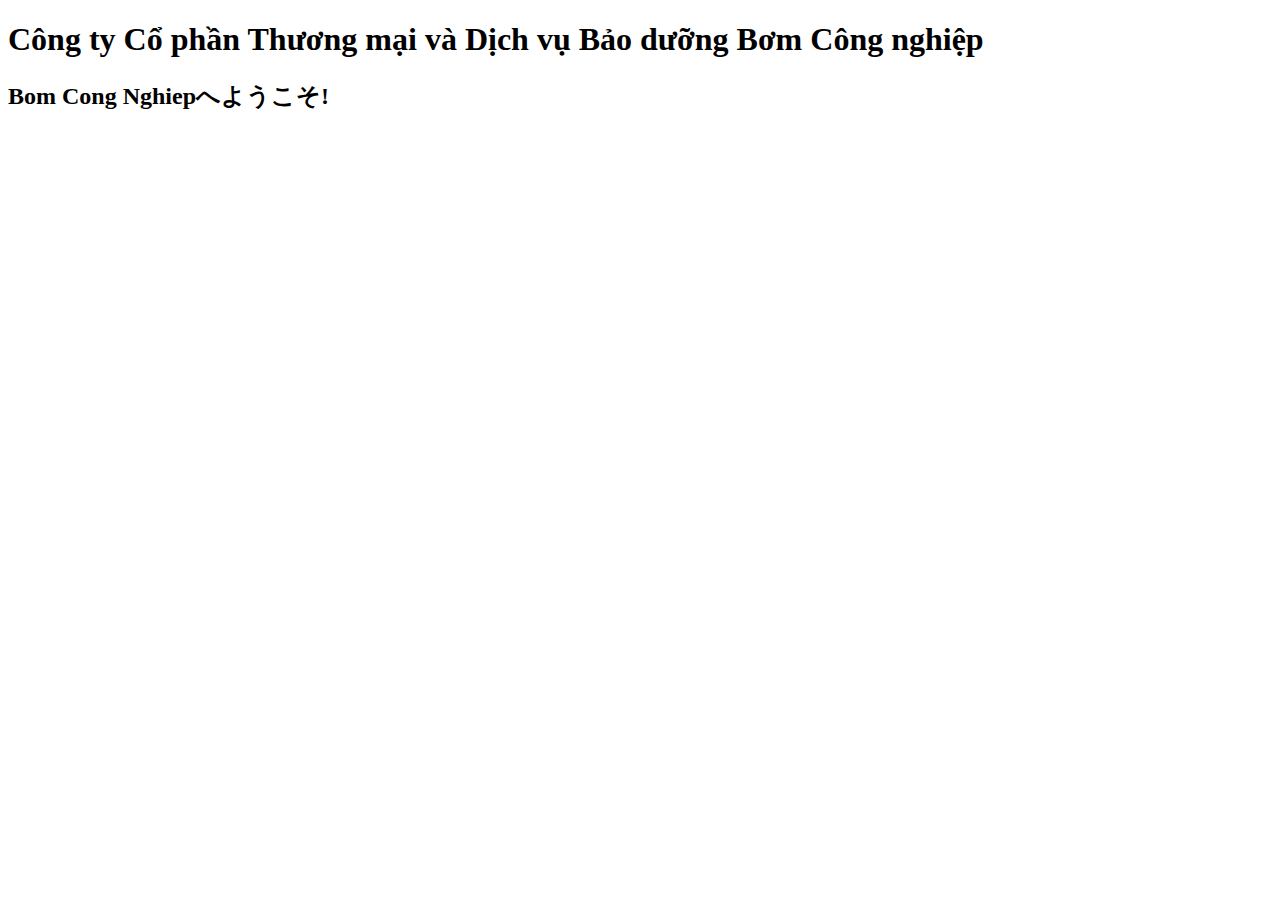
==== index.html @ 3d5ffbb4 "Add files via upload" ====
<!DOCTYPE html>
<html>
  <head>
    <meta charset="utf-8" name="description" content="Trang web chính không chính thức của Công ty Cổ phần Thương mại và Dịch vụ Bảo dưỡng Bơm Công nghiệp.">
    <title>Bơm Công nghiệp JSC</title>
  </head>
  <body>
    <h1>Công ty Cổ phần Thương mại và Dịch vụ Bảo dưỡng Bơm Công nghiệp</h1>
    <h2>Bom Cong Nghiepへようこそ!</h2>
  </body>
</html>
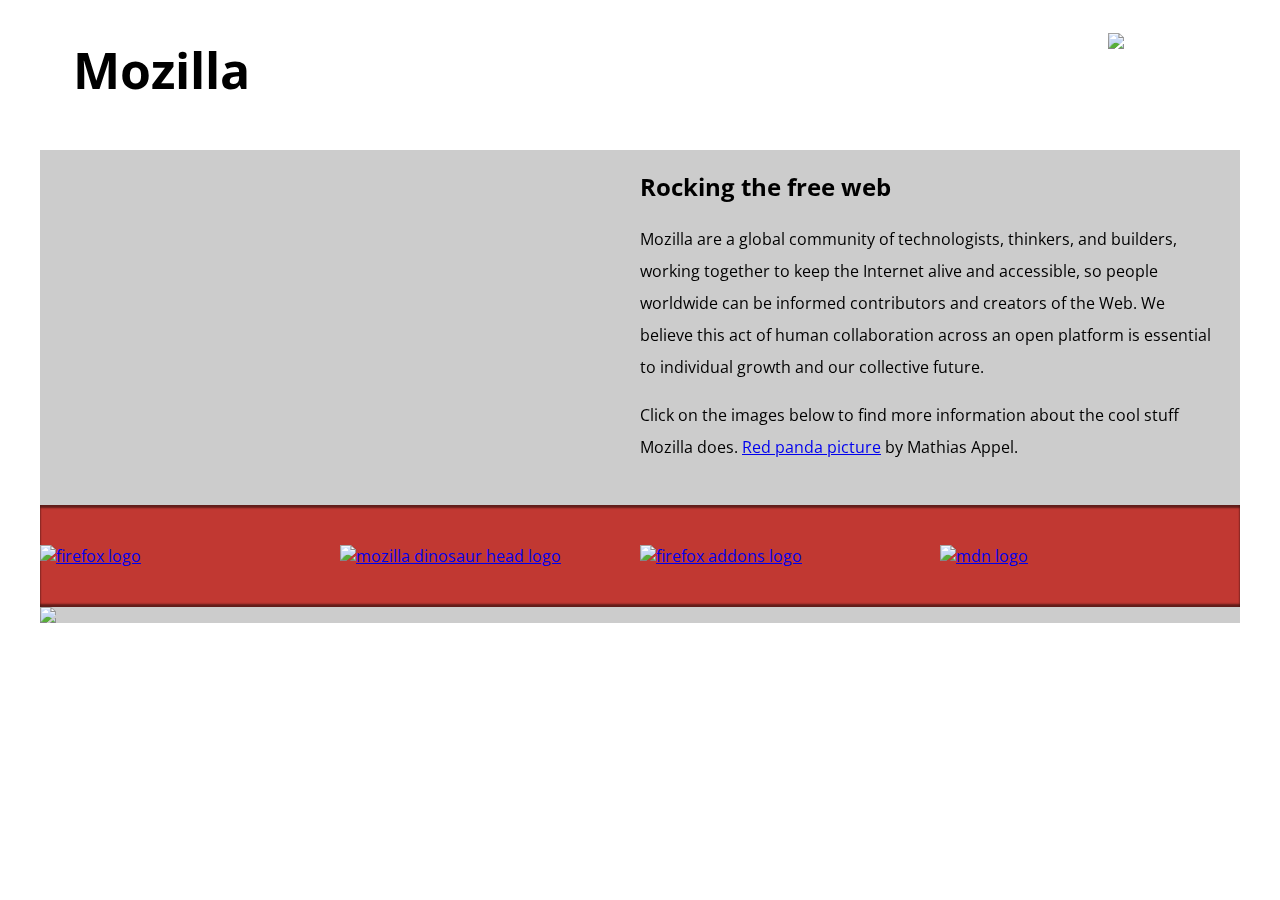
==== commit e6fc519d: "Add files via upload" ====
--- a/index.html
+++ b/index.html
@@ -1,11 +1,163 @@
-<!DOCTYPE html>
-<html>
-  <head>
-    <meta charset="utf-8" name="description" content="Trang web chính không chính thức của Công ty Cổ phần Thương mại và Dịch vụ Bảo dưỡng Bơm Công nghiệp.">
-    <title>Bơm Công nghiệp JSC</title>
-  </head>
-  <body>
-    <h1>Công ty Cổ phần Thương mại và Dịch vụ Bảo dưỡng Bơm Công nghiệp</h1>
-    <h2>Bom Cong Nghiepへようこそ!</h2>
-  </body>
-</html>+<!DOCTYPE html>
+<html>
+  <head>
+    <meta charset="utf-8">
+    <meta name="viewport" content="width=device-width">
+    <title>Mozilla splash page</title>
+    <link href='https://fonts.googleapis.com/css?family=Open+Sans:400,700' rel='stylesheet' type='text/css'>
+    <style>
+      /* header and body setup */
+
+      html {
+        font-family: 'Open Sans', sans-serif;
+        background: url(pattern.png);
+      }
+
+      body {
+        width: 100%;
+        max-width: 1200px;
+        margin: 0 auto;
+        background-color: white;
+        position: relative;
+      }
+
+      /* Header styling */
+
+      header {
+        height: 150px;
+      }
+
+      header img {
+        width: 100px;
+        position: absolute;
+        right: 32.5px;
+        top: 32.5px;
+      }
+
+      h1 {
+        font-size: 50px;
+        line-height: 140px;
+        margin: 0 0 0 32.5px;
+      }
+
+      /* main section and video styling */
+
+      main {
+        background: #ccc;
+      }
+
+      article {
+        padding: 20px;
+      }
+
+      h2 {
+        margin-top: 0;
+      }
+
+      p {
+        line-height: 2;
+      }
+
+      iframe {
+        float: left;
+        margin: 0 20px 20px 0;
+        max-width: 100%;
+      }
+
+      /* further info links */
+
+      .further-info {
+        clear: left;
+        padding: 40px 0;
+        background: #c13832;
+        box-shadow: inset 0 3px 2px rgba(0,0,0,0.5),
+                    inset 0 -3px 2px rgba(0,0,0,0.5);
+      }
+
+      .further-info a {
+        width: 25%;
+        display: block;
+        float: left;
+      }
+
+      .further-info img {
+        max-width: 100%;
+      }
+
+      .clearfix {
+        clear: both;
+      }
+
+      /* Red panda image */
+
+      .red-panda img {
+        display: block;
+        max-width: 100%;
+      }
+    </style>
+  </head>
+  <body>
+    <header>
+      <h1>Mozilla</h1>
+      <!-- insert <img> element, link to the small
+          version of the Firefox logo -->
+      <img src="firefox_logo-only_RGB_120px.png">
+    </header>
+
+    <main>
+      <article>
+        <!-- insert iframe from youtube -->
+        <iframe width="560" height="315" src="https://www.youtube.com/embed/ojcNcvb1olg" title="YouTube video player" frameborder="0" allow="accelerometer; autoplay; clipboard-write; encrypted-media; gyroscope; picture-in-picture" allowfullscreen></iframe>
+        <h2>Rocking the free web</h2>
+
+        <p>Mozilla are a global community of technologists, thinkers, and builders, working together to keep the Internet alive and accessible, so people worldwide can be informed contributors and creators of the Web. We believe this act of human collaboration across an open platform is essential to individual growth and our collective future.</p>
+
+        <p>Click on the images below to find more information about the cool stuff Mozilla does. <a href="https://www.flickr.com/photos/mathiasappel/21675551065/">Red panda picture</a> by Mathias Appel.</p>
+      </article>
+
+      <div class="further-info">
+        <!-- insert images with srcsets and sizes -->
+        <a href="https://www.mozilla.org/en-US/firefox/new/">
+          <img srcset="firefox_logo-only_RGB_120px.png 120w,
+                      firefox_logo-only_RGB_400px.png 400w"
+                sizes="(max-width: 500px) 120px,
+                      400px"
+                src="firefox_logo-only_RGB_400px.png"
+                alt="firefox logo">
+        </a>
+        <a href="https://www.mozilla.org/">
+          <img srcset="mozilla-dinosaur-head_120px.png 120w,
+                      mozilla-dinosaur-head_400px.png 400w"
+                sizes="(max-width: 500px) 120px,
+                      400px"
+                src="mozilla-dinosaur-head_400px.png"
+                alt="mozilla dinosaur head logo">  
+        </a>
+        <a href="https://addons.mozilla.org/">
+          <img srcset="firefox-addons_120px.jpg 120w,
+                        firefox-addons.jpg 400w"
+                sizes="(max-width: 500px) 120px,
+                      400px"  
+                src= "firefox-addons.jpg"
+                alt="firefox addons logo"
+                >
+        </a>
+        <a href="https://developer.mozilla.org/en-US/">
+          <img src="mdn.svg"
+                alt="mdn logo">
+        </a>
+        <div class="clearfix"></div>
+      </div>
+
+      <div class="red-panda">
+        <!-- insert picture element -->
+        <picture>
+          <source media="(max-width: 600px) " srcset="red-panda_600px.jpg">
+          <source media="(min-width: 601px)" srcset="red-panda_1200px.jpg" >
+          <img src="red-panda_1200px.jpg">
+        </picture>
+      </div>
+
+    </main>
+  </body>
+</html>
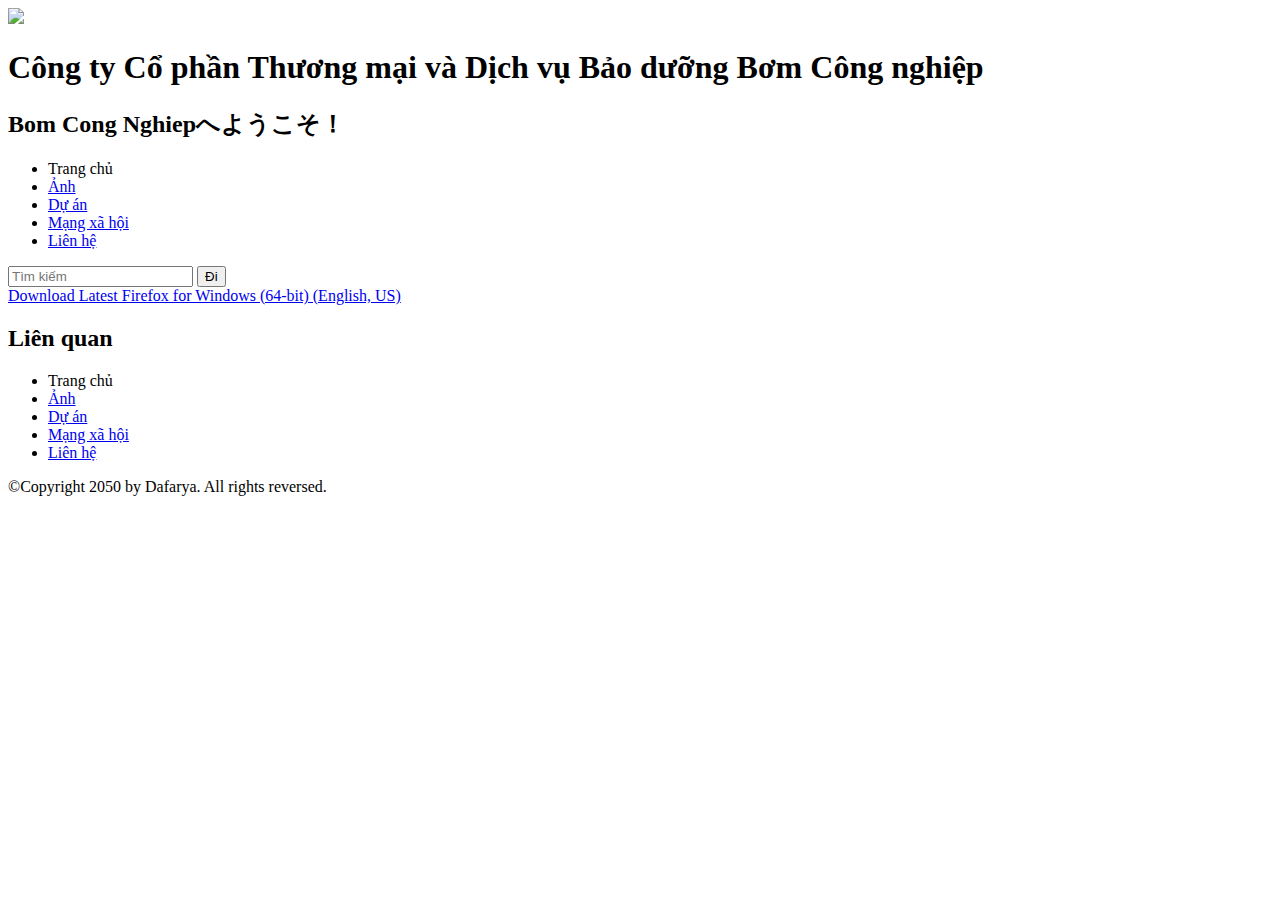
==== commit 7bc21ce9: "Add files via upload" ====
--- a/index.html
+++ b/index.html
@@ -1,163 +1,75 @@
-<!DOCTYPE html>
-<html>
-  <head>
-    <meta charset="utf-8">
-    <meta name="viewport" content="width=device-width">
-    <title>Mozilla splash page</title>
-    <link href='https://fonts.googleapis.com/css?family=Open+Sans:400,700' rel='stylesheet' type='text/css'>
-    <style>
-      /* header and body setup */
-
-      html {
-        font-family: 'Open Sans', sans-serif;
-        background: url(pattern.png);
-      }
-
-      body {
-        width: 100%;
-        max-width: 1200px;
-        margin: 0 auto;
-        background-color: white;
-        position: relative;
-      }
-
-      /* Header styling */
-
-      header {
-        height: 150px;
-      }
-
-      header img {
-        width: 100px;
-        position: absolute;
-        right: 32.5px;
-        top: 32.5px;
-      }
-
-      h1 {
-        font-size: 50px;
-        line-height: 140px;
-        margin: 0 0 0 32.5px;
-      }
-
-      /* main section and video styling */
-
-      main {
-        background: #ccc;
-      }
-
-      article {
-        padding: 20px;
-      }
-
-      h2 {
-        margin-top: 0;
-      }
-
-      p {
-        line-height: 2;
-      }
-
-      iframe {
-        float: left;
-        margin: 0 20px 20px 0;
-        max-width: 100%;
-      }
-
-      /* further info links */
-
-      .further-info {
-        clear: left;
-        padding: 40px 0;
-        background: #c13832;
-        box-shadow: inset 0 3px 2px rgba(0,0,0,0.5),
-                    inset 0 -3px 2px rgba(0,0,0,0.5);
-      }
-
-      .further-info a {
-        width: 25%;
-        display: block;
-        float: left;
-      }
-
-      .further-info img {
-        max-width: 100%;
-      }
-
-      .clearfix {
-        clear: both;
-      }
-
-      /* Red panda image */
-
-      .red-panda img {
-        display: block;
-        max-width: 100%;
-      }
-    </style>
-  </head>
-  <body>
-    <header>
-      <h1>Mozilla</h1>
-      <!-- insert <img> element, link to the small
-          version of the Firefox logo -->
-      <img src="firefox_logo-only_RGB_120px.png">
-    </header>
-
-    <main>
-      <article>
-        <!-- insert iframe from youtube -->
-        <iframe width="560" height="315" src="https://www.youtube.com/embed/ojcNcvb1olg" title="YouTube video player" frameborder="0" allow="accelerometer; autoplay; clipboard-write; encrypted-media; gyroscope; picture-in-picture" allowfullscreen></iframe>
-        <h2>Rocking the free web</h2>
-
-        <p>Mozilla are a global community of technologists, thinkers, and builders, working together to keep the Internet alive and accessible, so people worldwide can be informed contributors and creators of the Web. We believe this act of human collaboration across an open platform is essential to individual growth and our collective future.</p>
-
-        <p>Click on the images below to find more information about the cool stuff Mozilla does. <a href="https://www.flickr.com/photos/mathiasappel/21675551065/">Red panda picture</a> by Mathias Appel.</p>
-      </article>
-
-      <div class="further-info">
-        <!-- insert images with srcsets and sizes -->
-        <a href="https://www.mozilla.org/en-US/firefox/new/">
-          <img srcset="firefox_logo-only_RGB_120px.png 120w,
-                      firefox_logo-only_RGB_400px.png 400w"
-                sizes="(max-width: 500px) 120px,
-                      400px"
-                src="firefox_logo-only_RGB_400px.png"
-                alt="firefox logo">
-        </a>
-        <a href="https://www.mozilla.org/">
-          <img srcset="mozilla-dinosaur-head_120px.png 120w,
-                      mozilla-dinosaur-head_400px.png 400w"
-                sizes="(max-width: 500px) 120px,
-                      400px"
-                src="mozilla-dinosaur-head_400px.png"
-                alt="mozilla dinosaur head logo">  
-        </a>
-        <a href="https://addons.mozilla.org/">
-          <img srcset="firefox-addons_120px.jpg 120w,
-                        firefox-addons.jpg 400w"
-                sizes="(max-width: 500px) 120px,
-                      400px"  
-                src= "firefox-addons.jpg"
-                alt="firefox addons logo"
-                >
-        </a>
-        <a href="https://developer.mozilla.org/en-US/">
-          <img src="mdn.svg"
-                alt="mdn logo">
-        </a>
-        <div class="clearfix"></div>
-      </div>
-
-      <div class="red-panda">
-        <!-- insert picture element -->
-        <picture>
-          <source media="(max-width: 600px) " srcset="red-panda_600px.jpg">
-          <source media="(min-width: 601px)" srcset="red-panda_1200px.jpg" >
-          <img src="red-panda_1200px.jpg">
-        </picture>
-      </div>
-
-    </main>
-  </body>
-</html>
+<!DOCTYPE html>
+<html lang="vi">
+  <head>
+    <meta charset="utf-8" name="description" content="Trang web chính không chính thức của Công ty Cổ phần Thương mại và Dịch vụ Bảo dưỡng Bơm Công nghiệp.">
+    <meta property="og:image" content="https://dafarya.github.io/images/BomCongNghiepJSC_logo.png">
+    <meta property="og:description" content="Trang web chính không chính thức của Công ty Cổ phần Thương mại và Dịch vụ Bảo dưỡng Bơm Công nghiệp.">
+    <meta property="og:title" content="Bơm Công nghiệp JSC">
+    <meta name="twitter:title" content="Bơm Công nghiệp JSC">
+    <title>Bơm Công nghiệp JSC</title>
+    <link rel="icon" href="BomCongNghiepJSC_logo.ico" type="image/x-icon">
+    <!-- third-generation iPad with high-resolution Retina display: -->
+    <link rel="apple-touch-icon-precomposed" sizes="144x144" href="https://dafarya.github.io/icon/BomCongNghiepJSC_logo144.png">
+    <!-- iPhone with high-resolution Retina display: -->
+    <link rel="apple-touch-icon-precomposed" sizes="114x114" href="https://dafarya.github.io/icon/BomCongNghiepJSC_logo114.png">
+    <!-- first- and second-generation iPad: -->
+    <link rel="apple-touch-icon-precomposed" sizes="72x72" href="https://dafarya.github.io/icon/BomCongNghiepJSC_logo72.png">
+    <!-- non-Retina iPhone, iPod Touch, and Android 2.1+ devices: -->
+    <link rel="apple-touch-icon-precomposed" href="https://dafarya.github.io/icon/BomCongNghiepJSC_logo57.png">
+    <!-- basic favicon -->
+    <link rel="icon" href="https://dafarya.github.io/icon/BomCongNghiepJSC_logo32.png">
+    <link href="https://fonts.googleapis.com/css?family=Open+Sans+Condensed:300|Sonsie+One" rel="stylesheet" type="text/css">
+    <link rel="stylesheet" href="style.css">
+
+    
+    <link rel="stylesheet" href="styles/style.css">
+    <!-- the below three lines are a fix to get HTML5 semantic elements working in old versions of Internet Explorer-->
+    <!--[if lt IE 9]>
+      <script src="https://cdnjs.cloudflare.com/ajax/libs/html5shiv/3.7.3/html5shiv.js"></script>
+    <![endif]-->
+    <script src="scripts/script.js" defer></script>
+  </head>
+  <body>
+    <header>
+      <img src="images/BomCongNghiepJSC_logo_banner.png">
+      <h1>Công ty Cổ phần Thương mại và Dịch vụ Bảo dưỡng Bơm Công nghiệp</h1>
+      <h2>Bom Cong Nghiep<span lang="ja">へようこそ！</span></h2>
+    </header>
+    <nav> 
+      <ul>
+       <li>Trang chủ</li>
+       <li><a href="pictures.html" title="Những bức ảnh về công ty chúng tôi">Ảnh</a></li>
+       <li><a href="projects.html" title="Các dự án công ty đã và đang thực hiện">Dự án</a></li>
+       <li><a href="social.html" title="Các trang mạng xã hội của công ty">Mạng xã hội</a></li>
+       <li><a href="lien-he.html" title="Liên hệ với chúng tôi">Liên hệ</a></li>
+      </ul>
+      <form>
+        <input type="search" name="q" placeholder="Tìm kiếm">
+        <input type="submit" value="Đi">
+      </form>
+    </nav>
+
+    <main>
+      <article>
+          <a href="https://download.mozilla.org/?product=firefox-latest-ssl&os=win64&lang=en-US"
+          download="firefox-latest-64bit-installer.exe">
+         Download Latest Firefox for Windows (64-bit) (English, US)
+       </a>
+      </article>
+      <aside>
+        <h2>Liên quan</h2>
+          <ul>
+              <li>Trang chủ</li>
+              <li><a href="pictures.html" title="Những bức ảnh về công ty chúng tôi">Ảnh</a></li>
+              <li><a href="projects.html" title="Các dự án công ty đã và đang thực hiện">Dự án</a></li>
+              <li><a href="social.html" title="Các trang mạng xã hội của công ty">Mạng xã hội</a></li>
+              <li><a href="lien-he.html" title="Liên hệ với chúng tôi">Liên hệ</a></li>
+             </ul>
+      </aside>
+    </main>
+    <footer>
+       <p>©Copyright 2050 by Dafarya. All rights reversed.</p>  
+    </footer>
+    
+  </body>
+</html>--- a/styles/style.css
+++ b/styles/style.css
@@ -0,0 +1,15 @@
+/*html {
+    background-color: green;
+    font-size: 20px;
+  }
+  
+  ul {
+    background: red;
+    padding: 10px;
+    border: 1px solid black;
+  }
+  
+  li {
+    margin-left: 20px;
+  }
+  */